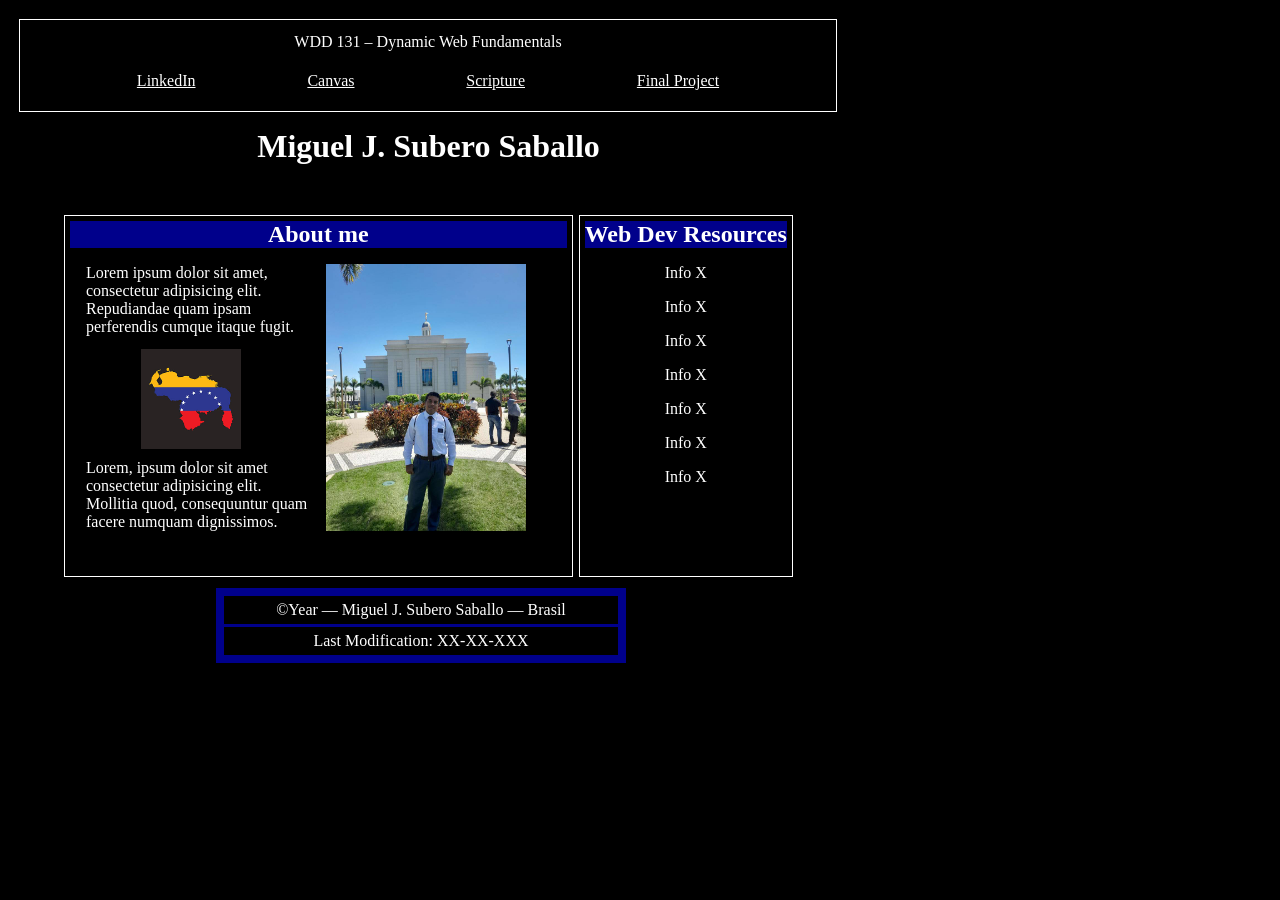
==== index.html @ 696be671 "Preview version" ====
<!DOCTYPE html>
<html lang="en">
<head>
    <meta charset="UTF-8">
    <meta name="viewport" content="width=device-width, initial-scale=1.0">
    <title>WDD 131 – Dynamic Web Fundamentals – Miguel J. Subero Saballo</title>
    <link rel="stylesheet" href="styles/base.css">
    <meta name="description"
      content="WDD 131 – Dynamic Web Fundamentals Index Base Page of Miguel J. Subero Saballo">
    <meta name="author" content="Miguel J. Subero Saballo">
    <script src="scrips/getdates.js" defer></script>
</head>
<body>
    <header><span id="course-title">WDD 131 – Dynamic Web Fundamentals</span>
        <nav>
            <a href="https://es.linkedin.com/">LinkedIn</a>
            <a href="https://byupw.instructure.com">Canvas</a>
            <a href=" https://www.churchofjesuschrist.org/study/scriptures">Scripture</a>
            <a href="">Final Project</a>
        </nav>
    </header>

    <main><h1>Miguel J. Subero Saballo</h1>
         <section class="card first">
            <h2>About me</h2>
            <div class="about"><p>Lorem ipsum dolor sit amet, consectetur adipisicing elit. Repudiandae quam ipsam perferendis cumque itaque fugit.</p>
            <p>Lorem, ipsum dolor sit amet consectetur adipisicing elit. Mollitia quod, consequuntur quam facere numquam dignissimos.</p>
            <img src="images/profile.jpg" alt="A picture of Miguel J. Subero Saballo in the mission field.">
            <img class="venezuela" src="images/venezuela-map-style.jpg" alt="Venezuela's Map flag style"></div>
        </section>

        <section class="card second">
            <h2>Web Dev Resources</h2>
            <div class="info">
            <p>Info X</p>
            <p>Info X</p>
            <p>Info X</p>
            <p>Info X</p>
            <p>Info X</p>
            <p>Info X</p>
            <p>Info X</p>
            </div>
           
        </section>
    
    </main>

    <footer><p><span id="currentyear">©Year — Miguel J. Subero Saballo — Brasil</span></p>
    <p><span>Last Modification: XX-XX-XXX</span></p></footer>
</body>
</html>
---- styles/base.css ----
:root {
    --primary-bg-color: black;
    --primary-color: white;
    --secondary-color: darkblue;
    --third-color: white;
    --headingfont: Georgia, 'Times New Roman', Times, serif;
    --bodyfont: 'Franklin Gothic Medium', 'Arial Narrow', Arial, sans-serif;
}

* {
    padding: 5px;
    margin: 3px;
    background-color: var(--primary-bg-color);
    color: var(--primary-color);
    max-width: 840px;
}

nav {
    display: flex;
    flex-flow: row;
    justify-content: space-evenly;
    align-items: center;
    text-align: center;
    font: var(--bodyfont);
}

header {
    border: 1px solid var(--primary-color);
}

header span {
    display: block;
    text-align: center;
}

main {
    max-width: 735px;
    display: grid;
    grid-template-columns: 70% 30%;
    grid-template-rows: 20% 80%;
    margin-left: 40px;
}

h1 {
    text-align: center;
    grid-column: 1/3;
    grid-row: 1/2;
    height: 100px;
}

.card {
    border: 1px solid white;
}

.card h2 {
    text-align: center;
    background-color: var(--secondary-color);
    margin: 0px;
    padding: 0px;
}

.first {
    grid-column: 1/2;
    grid-row: 2/3;
}

.second {
    grid-row: 2/3;
    grid-column: 2/3;
}

img {
    max-width: 200px;
    height: auto;
}

.about {
    display: grid;
    grid-template-columns: 1fr 1fr;
    grid-template-rows: 1fr;
}

.about img {
    grid-column: 2/3;
    grid-row: 1/3;
}

.venezuela {
    width: 100px;
    height: auto;
    position: relative;
    top: 85px;
    right: 185px;
}

.info {
    display: flex;
    flex-flow: column;
}

.info p {
    text-align: center;
}

footer {
    text-align: center;
    background-color: var(--secondary-color);
    width: 400px;
    margin-left: 200px;
}

p {
    font: var(--bodyfont)
}
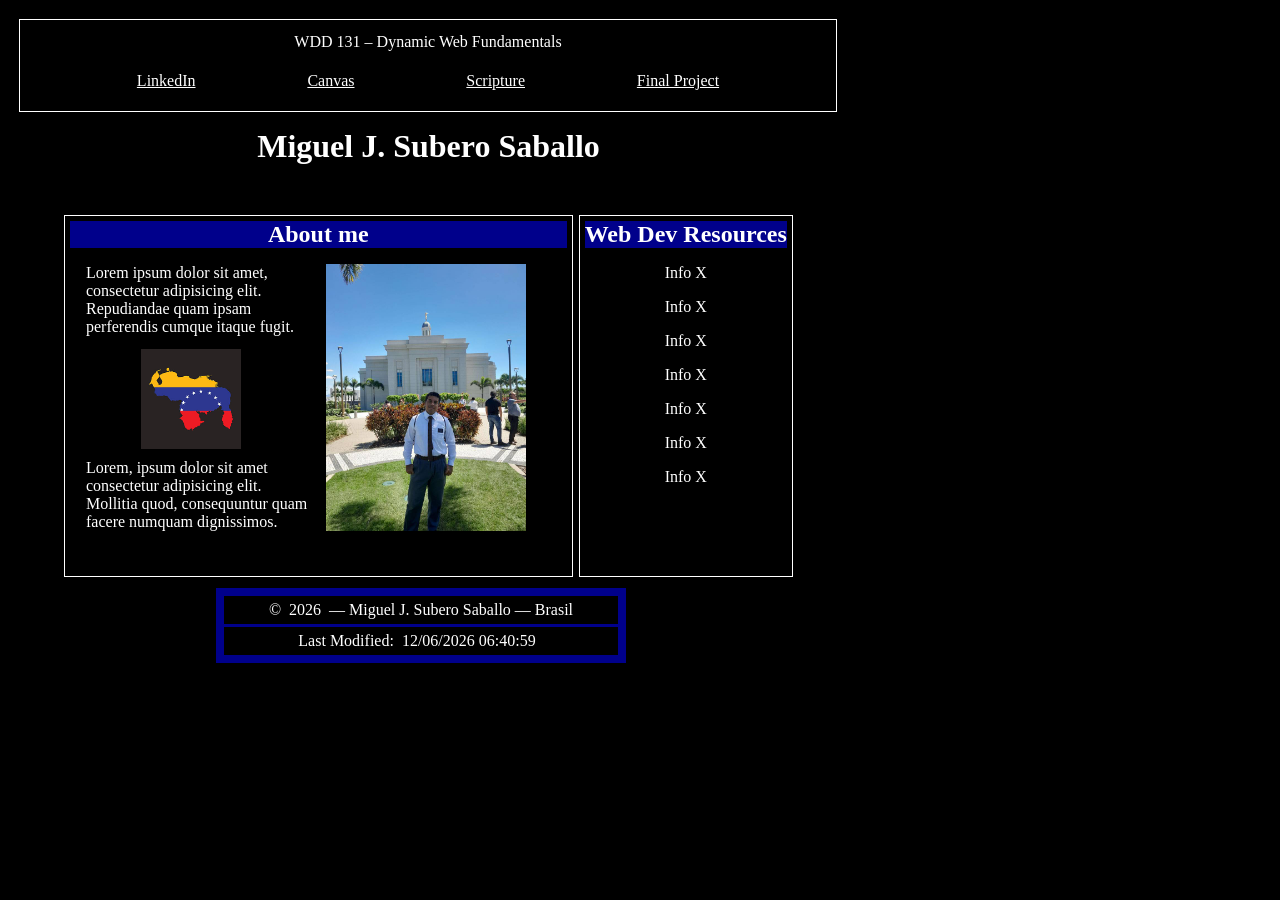
==== commit 8763594c: "adding script" ====
--- a/index.html
+++ b/index.html
@@ -45,7 +45,7 @@
     
     </main>
 
-    <footer><p><span id="currentyear">©Year — Miguel J. Subero Saballo — Brasil</span></p>
-    <p><span>Last Modification: XX-XX-XXX</span></p></footer>
+    <footer><p>©<span id="currentyear"></span>— Miguel J. Subero Saballo — Brasil</p>
+    <p>Last Modified:<span id="lastmodified"></span></p></footer>
 </body>
 </html>
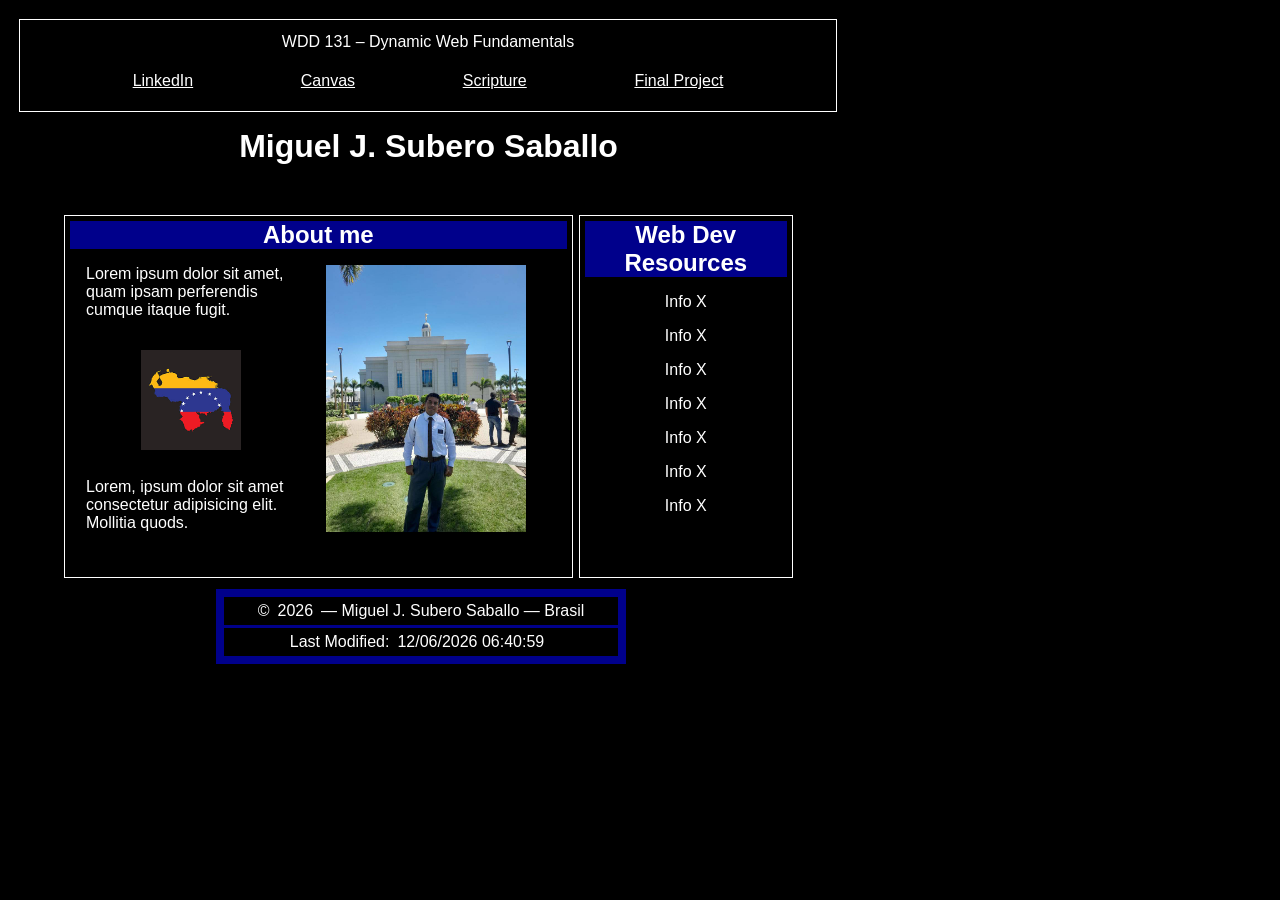
==== commit 14559fea: "final ?" ====
--- a/index.html
+++ b/index.html
@@ -5,10 +5,13 @@
     <meta name="viewport" content="width=device-width, initial-scale=1.0">
     <title>WDD 131 – Dynamic Web Fundamentals – Miguel J. Subero Saballo</title>
     <link rel="stylesheet" href="styles/base.css">
+    <link rel="preconnect" href="https://fonts.googleapis.com">
+    <link rel="preconnect" href="https://fonts.gstatic.com" crossorigin>
+    <link href="https://fonts.googleapis.com/css2?family=Open+Sans:ital,wght@0,300..800;1,300..800&display=swap" rel="stylesheet">
     <meta name="description"
       content="WDD 131 – Dynamic Web Fundamentals Index Base Page of Miguel J. Subero Saballo">
     <meta name="author" content="Miguel J. Subero Saballo">
-    <script src="scrips/getdates.js" defer></script>
+    <script src="scripts/getdates.js" defer></script>
 </head>
 <body>
     <header><span id="course-title">WDD 131 – Dynamic Web Fundamentals</span>
@@ -16,15 +19,15 @@
             <a href="https://es.linkedin.com/">LinkedIn</a>
             <a href="https://byupw.instructure.com">Canvas</a>
             <a href=" https://www.churchofjesuschrist.org/study/scriptures">Scripture</a>
-            <a href="">Final Project</a>
+            <a href="Final Project/">Final Project</a>
         </nav>
     </header>
 
     <main><h1>Miguel J. Subero Saballo</h1>
          <section class="card first">
             <h2>About me</h2>
-            <div class="about"><p>Lorem ipsum dolor sit amet, consectetur adipisicing elit. Repudiandae quam ipsam perferendis cumque itaque fugit.</p>
-            <p>Lorem, ipsum dolor sit amet consectetur adipisicing elit. Mollitia quod, consequuntur quam facere numquam dignissimos.</p>
+            <div class="about"><p>Lorem ipsum dolor sit amet, quam ipsam perferendis cumque itaque fugit.</p>
+            <p>Lorem, ipsum dolor sit amet consectetur adipisicing elit. Mollitia quods.</p>
             <img src="images/profile.jpg" alt="A picture of Miguel J. Subero Saballo in the mission field.">
             <img class="venezuela" src="images/venezuela-map-style.jpg" alt="Venezuela's Map flag style"></div>
         </section>
--- a/styles/base.css
+++ b/styles/base.css
@@ -2,9 +2,7 @@
     --primary-bg-color: black;
     --primary-color: white;
     --secondary-color: darkblue;
-    --third-color: white;
-    --headingfont: Georgia, 'Times New Roman', Times, serif;
-    --bodyfont: 'Franklin Gothic Medium', 'Arial Narrow', Arial, sans-serif;
+    --third-color: blue;
 }
 
 * {
@@ -13,6 +11,8 @@
     background-color: var(--primary-bg-color);
     color: var(--primary-color);
     max-width: 840px;
+    font-family: "Open Sans", sans-serif;
+    font-weight: <weight>;
 }
 
 nav {
@@ -21,7 +21,10 @@
     justify-content: space-evenly;
     align-items: center;
     text-align: center;
-    font: var(--bodyfont);
+}
+
+nav a:hover {
+    color: var(--third-color);
 }
 
 header {
@@ -107,8 +110,4 @@
     background-color: var(--secondary-color);
     width: 400px;
     margin-left: 200px;
-}
-
-p {
-    font: var(--bodyfont)
 }
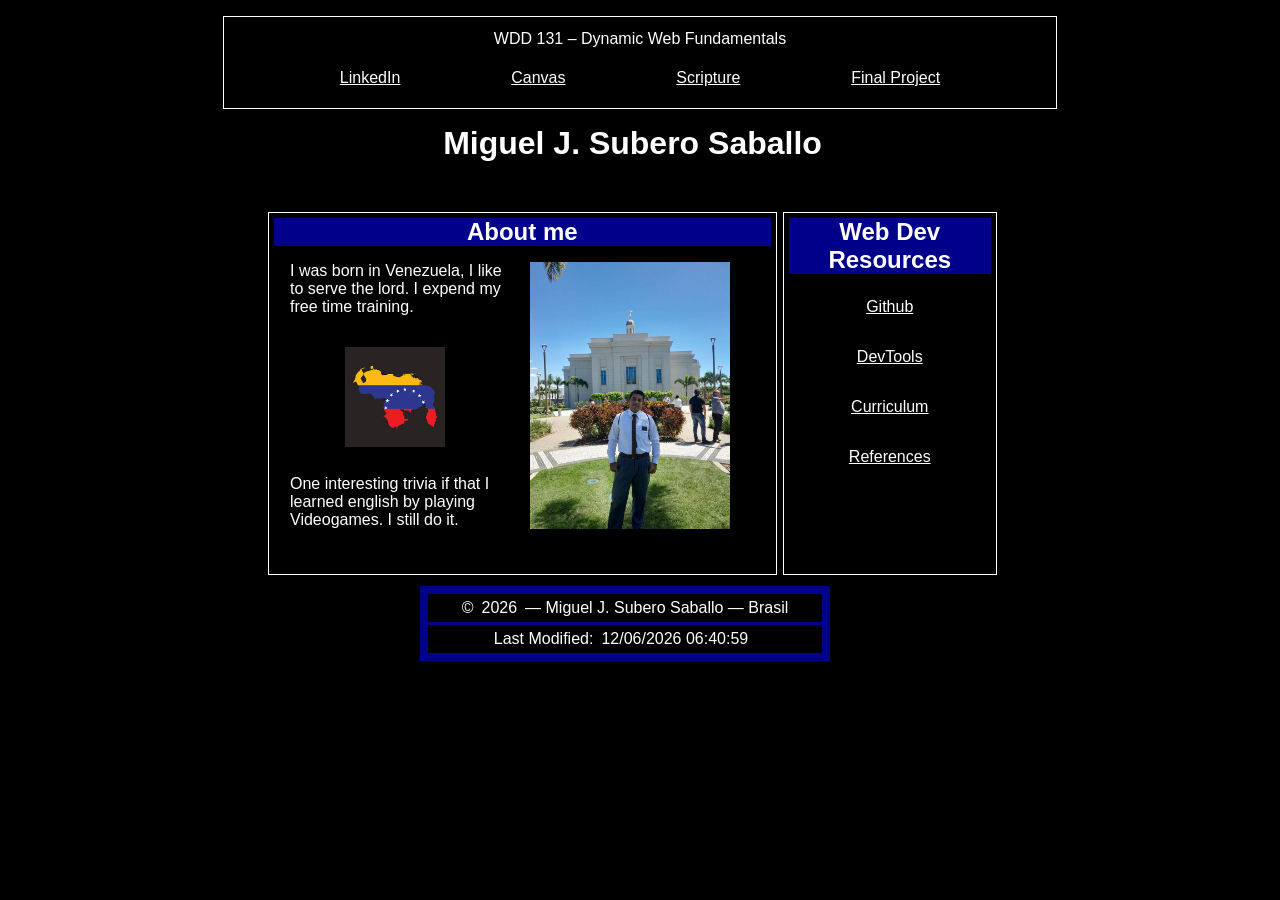
==== commit 71ff5980: "updating it to have more points" ====
--- a/index.html
+++ b/index.html
@@ -13,12 +13,13 @@
     <meta name="author" content="Miguel J. Subero Saballo">
     <script src="scripts/getdates.js" defer></script>
 </head>
-<body>
+
+<body class="center">
     <header><span id="course-title">WDD 131 – Dynamic Web Fundamentals</span>
         <nav>
             <a href="https://es.linkedin.com/">LinkedIn</a>
             <a href="https://byupw.instructure.com">Canvas</a>
-            <a href=" https://www.churchofjesuschrist.org/study/scriptures">Scripture</a>
+            <a href="https://www.churchofjesuschrist.org/study/scriptures/bofm/1-ne/13?lang=eng&id=p22#p22">Scripture</a>
             <a href="Final Project/">Final Project</a>
         </nav>
     </header>
@@ -26,8 +27,8 @@
     <main><h1>Miguel J. Subero Saballo</h1>
          <section class="card first">
             <h2>About me</h2>
-            <div class="about"><p>Lorem ipsum dolor sit amet, quam ipsam perferendis cumque itaque fugit.</p>
-            <p>Lorem, ipsum dolor sit amet consectetur adipisicing elit. Mollitia quods.</p>
+            <div class="about"><p>I was born in Venezuela, I like to serve the lord. I expend my free time training.</p>
+            <p>One interesting trivia if that I learned english by playing Videogames. I still do it.</p>
             <img src="images/profile.jpg" alt="A picture of Miguel J. Subero Saballo in the mission field.">
             <img class="venezuela" src="images/venezuela-map-style.jpg" alt="Venezuela's Map flag style"></div>
         </section>
@@ -35,13 +36,18 @@
         <section class="card second">
             <h2>Web Dev Resources</h2>
             <div class="info">
-            <p>Info X</p>
-            <p>Info X</p>
-            <p>Info X</p>
-            <p>Info X</p>
-            <p>Info X</p>
-            <p>Info X</p>
-            <p>Info X</p>
+                <nav>
+                    <a href="">Github</a>
+                </nav>
+                <nav>
+                    <a href="">DevTools</a>
+                </nav>
+                <nav>
+                    <a href="">Curriculum</a>
+                </nav>
+                <nav>
+                    <a href="">References</a>
+                </nav>
             </div>
            
         </section>
--- a/styles/base.css
+++ b/styles/base.css
@@ -10,9 +10,14 @@
     margin: 3px;
     background-color: var(--primary-bg-color);
     color: var(--primary-color);
+    font-family: "Open Sans", sans-serif;
+    font-weight: weight;
+}
+
+.center {
+    display: block;
+    margin: 0 auto;
     max-width: 840px;
-    font-family: "Open Sans", sans-serif;
-    font-weight: <weight>;
 }
 
 nav {
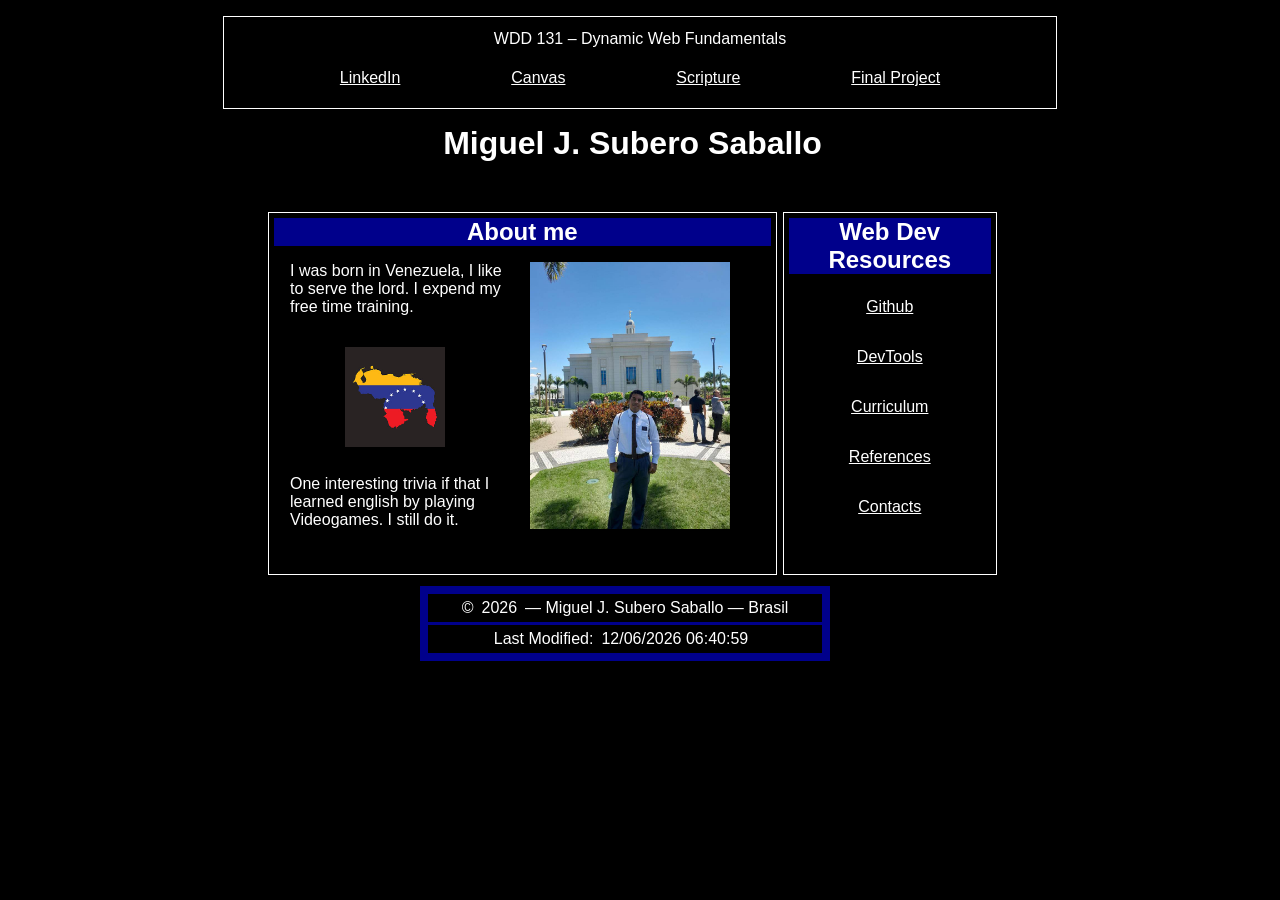
==== commit 88364b1b: "last update" ====
--- a/index.html
+++ b/index.html
@@ -48,6 +48,10 @@
                 <nav>
                     <a href="">References</a>
                 </nav>
+
+                <nav>
+                    <a href="">Contacts</a>
+                </nav>
             </div>
            
         </section>
